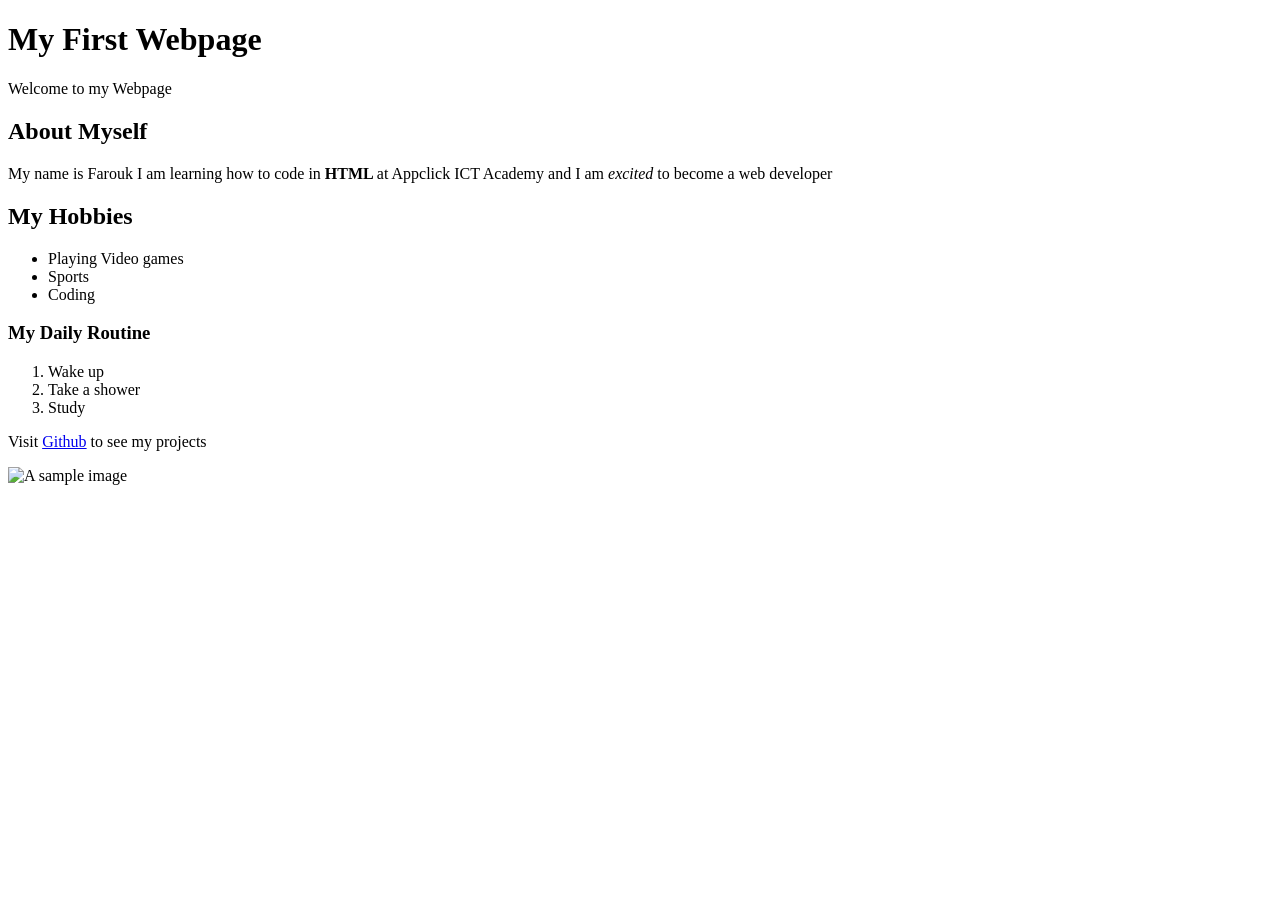
==== index.html @ fd983562 "Add files via upload Upload HTML assignment" ====
<!DOCTYPE html>
<html lang="en">
<head>
    <meta charset="UTF-8">
    <meta name="viewport" content="width=device-width, initial-scale=1.0">
    <title>My Semantic HTML Assignment</title>
</head>
<body>
    <header>
        <h1>My First Webpage</h1>
        <p>Welcome to my Webpage</p>
    </header>
    <h2>About Myself</h2>
    <p>My name is <span>Farouk</span> I am learning how to code in <strong> HTML </strong>at Appclick ICT Academy and I am <em>excited </em>to become a web developer
    </p>
    <h2>My Hobbies</h2>
    <ul>
        <li>Playing Video games</li>
        <li>Sports</li>
        <li>Coding</li>
    </ul>
    <h3>My Daily Routine</h3>
        <ol>
            <li>Wake up</li>
            <li>Take a shower</li>
            <li>Study</li>
        </ol>
        <p>
            Visit <a href="https://github.com" target="_blank">Github</a> to see my projects
        </p>
        <img src="anders-jilden-cYrMQA7a3wc-unsplash.jpg" alt="A sample image" width="300">
    

</body>
</html>
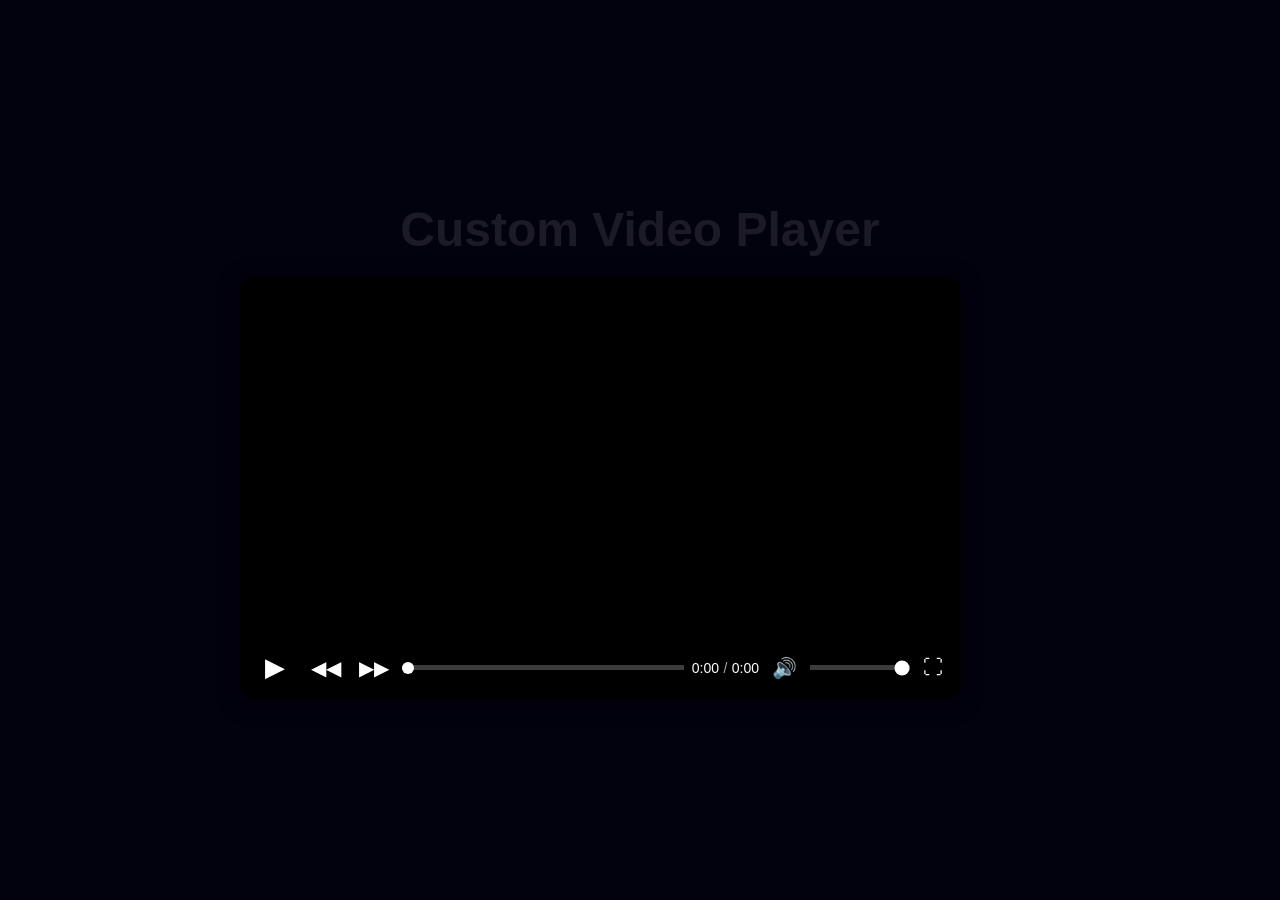
==== commit 4a2e05d9: "Custom video player" ====
--- a/index.html
+++ b/index.html
@@ -1,35 +1,57 @@
-<!DOCTYPE html>
-<html lang="en">
-<head>
-    <meta charset="UTF-8">
-    <meta name="viewport" content="width=device-width, initial-scale=1.0">
-    <title>My Semantic HTML Assignment</title>
-</head>
-<body>
-    <header>
-        <h1>My First Webpage</h1>
-        <p>Welcome to my Webpage</p>
-    </header>
-    <h2>About Myself</h2>
-    <p>My name is <span>Farouk</span> I am learning how to code in <strong> HTML </strong>at Appclick ICT Academy and I am <em>excited </em>to become a web developer
-    </p>
-    <h2>My Hobbies</h2>
-    <ul>
-        <li>Playing Video games</li>
-        <li>Sports</li>
-        <li>Coding</li>
-    </ul>
-    <h3>My Daily Routine</h3>
-        <ol>
-            <li>Wake up</li>
-            <li>Take a shower</li>
-            <li>Study</li>
-        </ol>
-        <p>
-            Visit <a href="https://github.com" target="_blank">Github</a> to see my projects
-        </p>
-        <img src="anders-jilden-cYrMQA7a3wc-unsplash.jpg" alt="A sample image" width="300">
-    
-
-</body>
+<!DOCTYPE html>
+<html lang="en">
+<head>
+    <meta charset="UTF-8">
+    <meta name="viewport" content="width=device-width, initial-scale=1.0">
+    <title>Custom Video Player</title>
+    <link rel="stylesheet" href="style.css">
+</head>
+<body>
+
+    <div class="player-section">
+
+
+    <h1 class="background-title">Custom Video Player</h1>
+
+    <div class="video-container">
+
+        <video id="video">
+            <source src="video.mp4" type="video/mp4">
+        </video>
+
+        <div id="errorMessage">
+                Video cannot be displayed.
+        </div>
+
+        <div class="controls">
+            <button id="playBtn">&#9654;</button>
+
+            <button id="rewindBtn">&#9664;&#9664;</button>  
+
+            <button id="fastForwardBtn">&#9654;&#9654;</button>
+
+            <input type="range" id="progress" min="0" max="100" value="0">
+            
+        <div class="time-display">
+            <span id="currentTime">0:00</span>
+            
+            <span class= "time-separator">/</span>
+
+            <span id="duration">0:00</span>
+        </div>
+
+            <button id="muteBtn">&#128266;</button>
+
+            <input type="range" id="volume" min="0" max="1" step="0.1" value="1">
+
+            <button id="fullscreenBtn">&#x26F6;</button>
+
+        </div>
+        </div>
+
+    </div>
+
+    <script src="script.js"></script>
+    
+</body>
 </html>
--- a/style.css
+++ b/style.css
@@ -0,0 +1,173 @@
+* {
+    margin: 0;
+    padding: 0;
+    box-sizing: border-box;
+}
+
+body {
+    margin: 0;
+    min-height: 100vh;
+    display: flex;
+    justify-content: center;
+    align-items: center;
+    background: #02010e;
+    font-family: Arial, sans-serif;
+    position: relative;
+}
+
+.player-section {
+    width: 800px;
+    max-width: 90%;
+}
+
+
+.background-title {
+    text-align: center;
+    font-size: 48px;
+    color: rgba(255, 255, 255, 0.1);
+    margin-bottom: 20px;
+}
+
+.video-container {
+    width: 800px;
+    max-width: 90%;
+    background: #000;
+    position: relative;
+    overflow: hidden;
+    border-radius: 12px;
+    box-shadow: 0 4px 20px rgba(0, 0, 0, 0.5);
+}
+
+video {
+    width: 100%;
+    display: block;
+}
+
+#playBtn {
+    font-size: 26px;
+    width: 46px;
+    height: 46px;
+    display: flex;
+    justify-content: center;
+    align-items: center;
+}
+
+.controls {
+    display: flex;
+    align-items: center;
+    gap: 8px;
+    padding: 8px 12px;
+    background: #000000;
+}
+
+.controls button {
+    background: none;
+    border: none;
+    color: #fff;
+    font-size: 20px;
+    cursor: pointer;
+    padding: 5px;
+    border-radius: 4px;
+    transition: background 0.2s ease, opacity 0.2s ease;
+}
+
+.controls input[type="range"] {
+    cursor: pointer;
+    accent-color: #ffffff;
+}
+
+#progress {
+    flex: 1;
+    min-width: 80px;
+    height: 5px;
+    appearance: none;
+    background: #3c3c3c;
+    transition: height 0.2s ease;
+}
+
+#progress::-webkit-slider-thumb {
+    appearance: none;
+    width: 12px;
+    height: 12px;
+    background: #fff;
+    border-radius: 50%;
+    cursor: pointer;
+}
+
+#progress:hover {
+    height: 7px;
+}
+
+#volume {
+    width: 100px;
+    min-width: 60px;
+    height: 5px;
+    appearance: none;
+    background: #3c3c3c;
+    transition: width 0.2s ease;
+}
+
+#volume:hover {
+    width: 120px;
+}
+
+.controls button:hover {
+    opacity: 0.7;
+}
+
+@media (max-width: 600px) {
+    .video-container {
+        width: 100%;
+        max-width: 100%;
+    }
+
+    .controls {
+        gap: 6px;
+        padding: 8px;
+    }
+
+    .controls button {
+        font-size: 16px;
+        padding: 4px;
+    }
+
+    #volume {
+        width: 70px;
+    }
+}
+
+.video-container:fullscreen {
+    width: 100vw;
+    height: 100vh;
+    max-width: none;
+    display: flex;
+    flex-direction: column;
+    justify-content: center;
+}
+
+.video-container:fullscreen video {
+    width: 100%;
+    max-height: calc(100vh - 60px);
+    object-fit: contain;
+}
+
+#currentTime,
+#duration {
+    color: #fff;
+    font-size: 14px;
+    white-space: nowrap;
+}
+
+.time-separator {
+    color: #aaa;
+    font-size: 14px;
+}
+
+#errorMessage {
+    display: none;
+    color: #fff;
+    font-size: 18px;
+    text-align: center;
+    padding: 40px 20px;
+    background: #000;
+}
